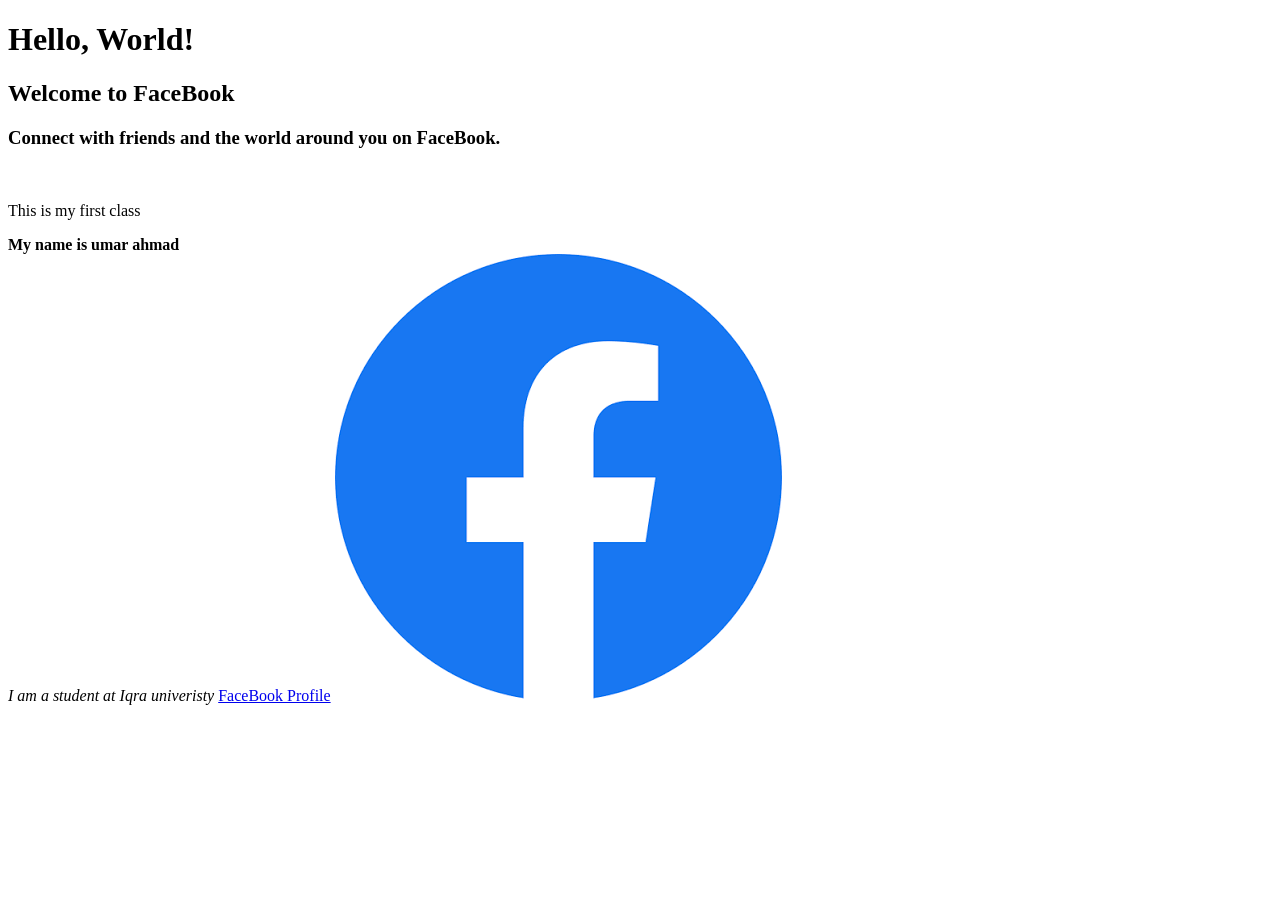
==== index.html @ d4f92be1 "feat/day 1" ====
<!DOCTYPE html>
<html lang="en">
<head>
    <meta charset="UTF-8">
    <meta name="viewport" content="width=device-width, initial-scale=1.0">
    <title>FaceBook</title>
</head>
<body>
    <h1>Hello, World!</h1>
    <h2>Welcome to FaceBook</h2>
    <h3>Connect with friends and the world around you on FaceBook.</h3><br>
    <p>This is my first class</p>
    <strong>My name is umar ahmad</strong> <br>
    <em>I am a student at Iqra univeristy</em>
    <a href="https://www.facebook.com/">FaceBook Profile</a>
    <img src="images.png" alt="Facebook Logo">
    

</body>
</html>
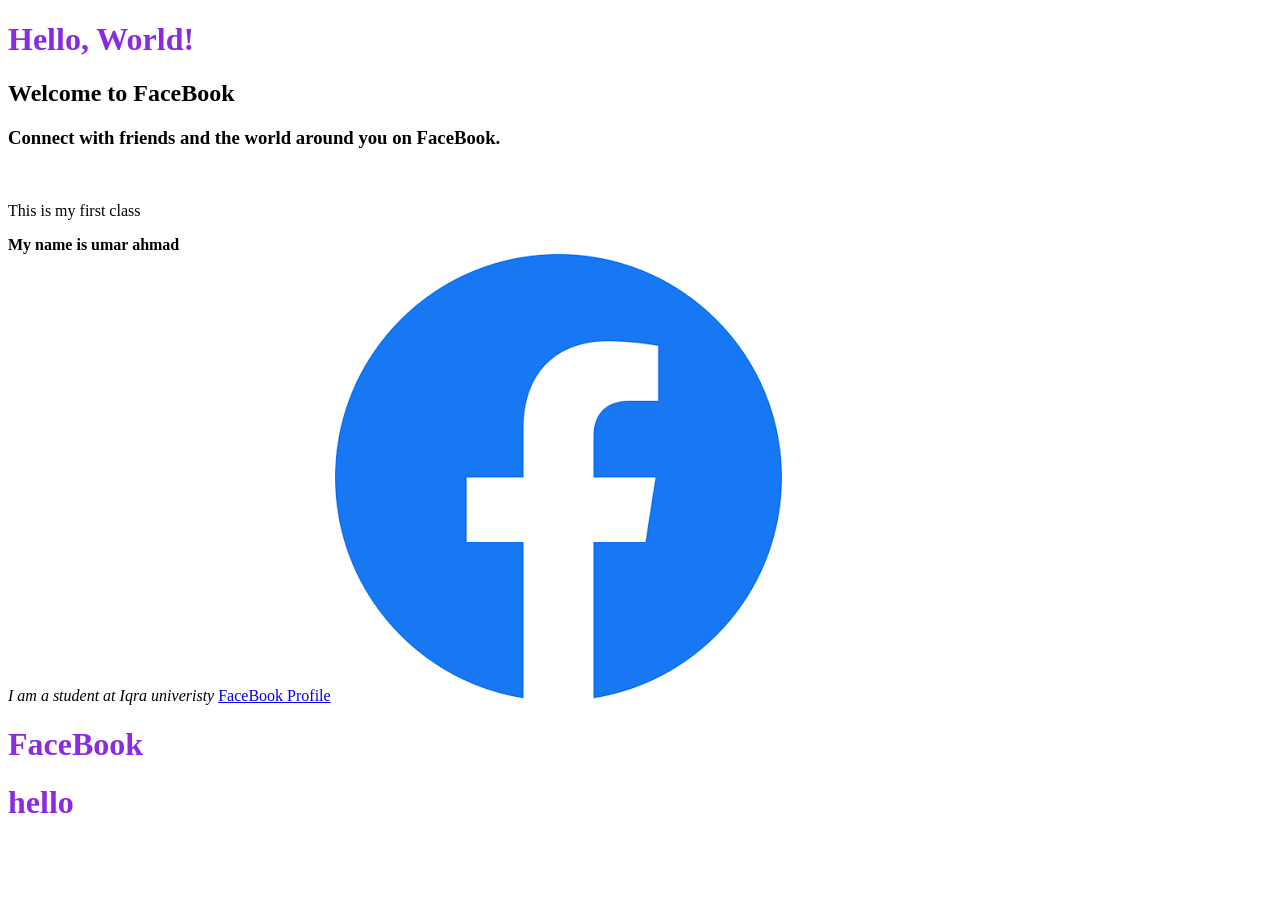
==== commit bc7190df: "lecture-3" ====
--- a/index.html
+++ b/index.html
@@ -4,6 +4,11 @@
     <meta charset="UTF-8">
     <meta name="viewport" content="width=device-width, initial-scale=1.0">
     <title>FaceBook</title>
+    <style>
+        h1 {
+            color: blueviolet;
+        }
+    </style>
 </head>
 <body>
     <h1>Hello, World!</h1>
@@ -15,6 +20,7 @@
     <a href="https://www.facebook.com/">FaceBook Profile</a>
     <img src="images.png" alt="Facebook Logo">
     
-
+<h1 style="color: blueviolet;">FaceBook</h1>
+<h1>hello</h1>
 </body>
 </html>
